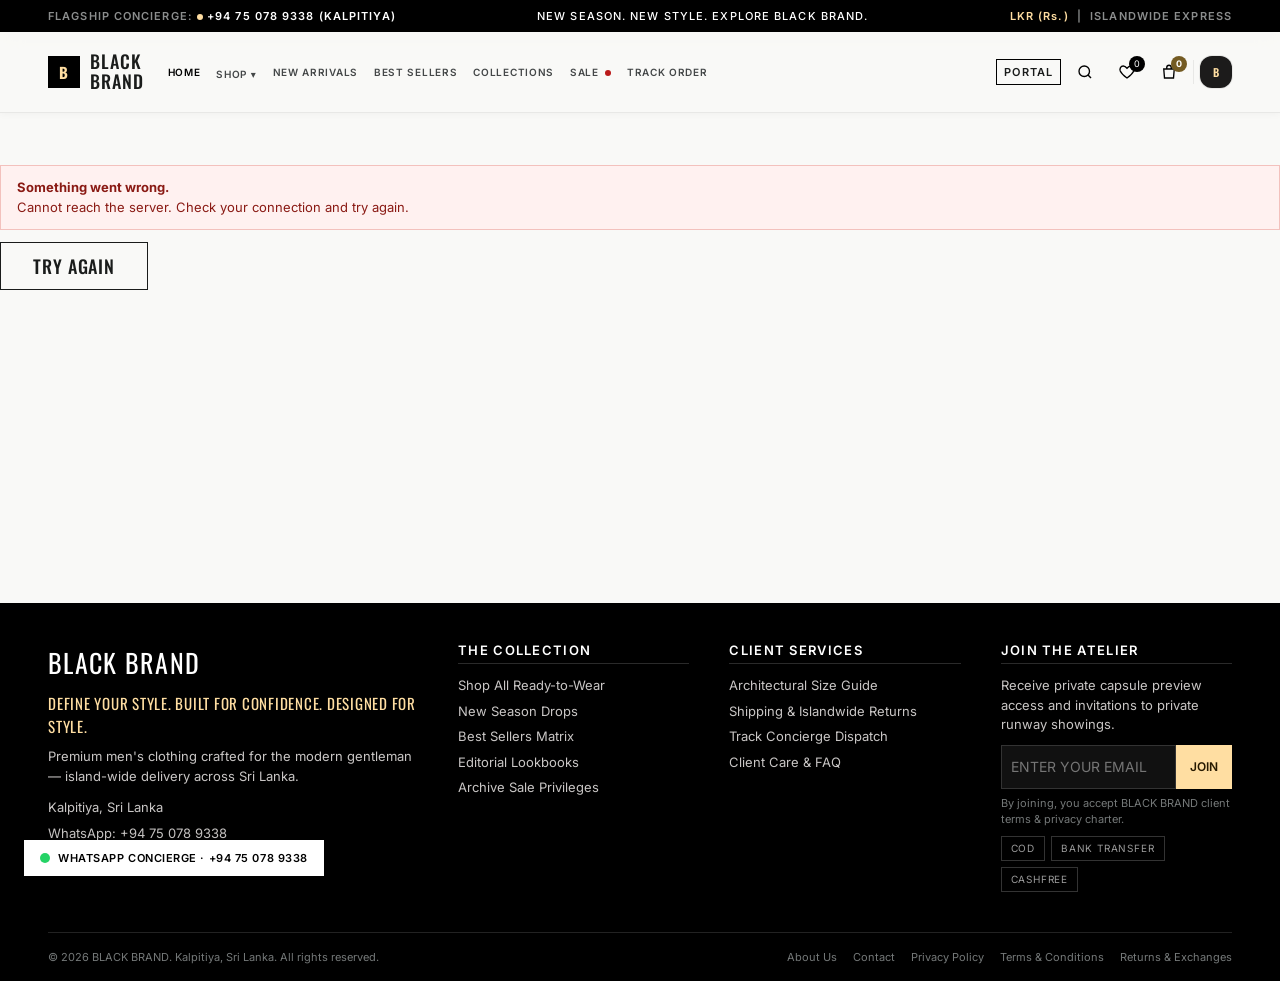
==== index.html @ d5feb778 "first version of bb" ====
<!DOCTYPE html>
<html lang="en">
<head>
<meta charset="utf-8">
<meta name="viewport" content="width=device-width, initial-scale=1, viewport-fit=cover">
<title>BLACK BRAND — Define Your Style. Premium Men's Fashion, Sri Lanka</title>
<meta name="description" content="BLACK BRAND — premium men's clothing from Kalpitiya, Sri Lanka. Island-wide delivery.">
<meta name="theme-color" content="#000000">
<link rel="icon" href="data:image/svg+xml,%3Csvg xmlns=%27http://www.w3.org/2000/svg%27 viewBox=%270 0 32 32%27%3E%3Crect width=%2732%27 height=%2732%27 fill=%27%23000%27/%3E%3Ctext x=%2716%27 y=%2723%27 font-size=%2720%27 font-weight=%27700%27 text-anchor=%27middle%27 fill=%27%23ffdea2%27 font-family=%27Arial%27%3EB%3C/text%3E%3C/svg%3E">
<link rel="preconnect" href="https://fonts.googleapis.com">
<link rel="preconnect" href="https://fonts.gstatic.com" crossorigin>
<link href="https://fonts.googleapis.com/css2?family=Inter:wght@400;500;600;700&family=Oswald:wght@400;500;600;700&display=swap" rel="stylesheet">
<link rel="stylesheet" href="css/styles.css">
</head>
<body>
<div class="topbar"><div class="wrap">
  <div class="l"><span>FLAGSHIP CONCIERGE:</span> <a href="tel:+94750789338"><i class="dot"></i>+94 75 078 9338 (KALPITIYA)</a></div>
  <div class="c">NEW SEASON. NEW STYLE. EXPLORE BLACK BRAND.</div>
  <div class="r"><span class="cur">LKR (Rs.)</span> <span class="sep">&nbsp;|&nbsp;</span> <span class="ex">ISLANDWIDE EXPRESS</span></div>
</div></div>

<header class="site">
  <div class="wrap">
    <div style="display:flex;align-items:center;gap:24px">
      <button class="ibtn burger" data-action="menu" aria-label="Open menu"><svg viewBox="0 0 24 24"><path d="M3 6h18M3 12h18M3 18h18"/></svg></button>
      <a class="brand" href="#/" aria-label="BLACK BRAND home"><span class="mark">B</span><span>BLACK<br>BRAND</span></a>
      <nav class="main" id="nav" aria-label="Primary">
        <a href="#/" data-nav="home">HOME</a>
        <div class="dd"><a href="#/shop" data-nav="shop">SHOP ▾</a><div class="dd-menu" id="shopMenu"><a href="#/shop">All Products</a></div></div>
        <a href="#/new-arrivals" data-nav="new">NEW ARRIVALS</a>
        <a href="#/best-sellers" data-nav="best">BEST SELLERS</a>
        <a href="#/collections" data-nav="collections">COLLECTIONS</a>
        <a href="#/sale" class="sale" data-nav="sale">SALE</a>
        <a href="#/tracking" data-nav="track">TRACK ORDER</a>
      </nav>
    </div>
    <div class="tools">
      <a class="portal" href="admin.html">PORTAL</a>
      <button class="ibtn" data-action="search" aria-label="Search catalogue"><svg viewBox="0 0 24 24"><circle cx="11" cy="11" r="7"/><path d="M20 20l-4-4"/></svg></button>
      <a class="ibtn" href="#/wishlist" aria-label="Wishlist"><svg viewBox="0 0 24 24"><path d="M12 20s-7-4.6-9-9.2C1.8 7.5 3.600 4 7 4c2 0 3.400 1 5 3 1.600-2 3-3 5-3 3.400 0 5.200 3.500 4 6.800C19 15.400 12 20 12 20z"/></svg><span class="badge" id="wishCount">0</span></a>
      <a class="ibtn" href="#/cart" aria-label="Shopping bag"><svg viewBox="0 0 24 24"><path d="M5 8h14l-1 12H6L5 8z"/><path d="M9 8V6a3 3 0 016 0v2"/></svg><span class="badge gold" id="cartCount">0</span></a>
      <span class="vdiv"></span>
      <a class="acct" href="#/account" id="acctLink"><span class="av">B</span><span id="acctLabel">ACCOUNT</span></a>
    </div>
  </div>
  <div class="searchbar" id="searchbar"><div class="wrap"><form data-form="search"><input type="search" name="q" placeholder="Search shirts, tees, trousers…" aria-label="Search"><button class="btn sm" type="submit">SEARCH</button></form></div></div>
</header>
<div class="drawer-bg" id="drawerBg" data-action="menu"></div>

<main id="app" aria-live="polite"><div class="spinner" role="status" aria-label="Loading"></div></main>

<footer class="site">
  <div class="wrap">
    <div class="grid">
      <div>
        <div class="logo">BLACK BRAND</div>
        <div class="tag">DEFINE YOUR STYLE. BUILT FOR CONFIDENCE. DESIGNED FOR STYLE.</div>
        <p style="font-size:13px;margin-bottom:12px">Premium men's clothing crafted for the modern gentleman — island-wide delivery across Sri Lanka.</p>
        <ul>
          <li>Kalpitiya, Sri Lanka</li>
          <li><a href="https://wa.me/94750789338" target="_blank" rel="noopener">WhatsApp: +94 75 078 9338</a></li>
          <li><a href="tel:+94750789338">Call: +94 75 078 9338</a></li>
        </ul>
      </div>
      <div><h4>THE COLLECTION</h4><ul>
        <li><a href="#/shop">Shop All Ready-to-Wear</a></li><li><a href="#/new-arrivals">New Season Drops</a></li>
        <li><a href="#/best-sellers">Best Sellers Matrix</a></li><li><a href="#/collections">Editorial Lookbooks</a></li><li><a href="#/sale">Archive Sale Privileges</a></li></ul></div>
      <div><h4>CLIENT SERVICES</h4><ul>
        <li><a href="#/size-guide">Architectural Size Guide</a></li><li><a href="#/shipping">Shipping &amp; Islandwide Returns</a></li>
        <li><a href="#/tracking">Track Concierge Dispatch</a></li><li><a href="#/faq">Client Care &amp; FAQ</a></li></ul></div>
      <div><h4>JOIN THE ATELIER</h4>
        <p style="font-size:13px">Receive private capsule preview access and invitations to private runway showings.</p>
        <form data-form="newsletter"><input type="email" name="email" placeholder="ENTER YOUR EMAIL" required aria-label="Email"><input type="text" name="website" tabindex="-1" autocomplete="off" style="display:none" aria-hidden="true"><button type="submit">JOIN</button></form>
        <div class="muted" style="font-size:11px">By joining, you accept BLACK BRAND client terms &amp; privacy charter.</div>
        <div class="pay"><span>COD</span><span>BANK TRANSFER</span><span>CASHFREE</span></div>
      </div>
    </div>
    <div class="legal"><span>© <span id="yr"></span> BLACK BRAND. Kalpitiya, Sri Lanka. All rights reserved.</span>
      <span><a href="#/about">About Us</a><a href="#/contact">Contact</a><a href="#/privacy">Privacy Policy</a><a href="#/terms">Terms &amp; Conditions</a><a href="#/returns">Returns &amp; Exchanges</a></span></div>
  </div>
</footer>

<a class="wa" href="https://wa.me/94750789338" target="_blank" rel="noopener"><i></i><span>WHATSAPP CONCIERGE · +94 75 078 9338</span></a>
<div class="modal" id="modal" role="dialog" aria-modal="true"><div class="box"><button class="x" data-action="close-modal" aria-label="Close">×</button><div id="modalBody"></div></div></div>

<script src="js/config.js"></script>
<script src="js/api.js"></script>
<script src="js/store.js"></script>
<script src="js/ux.js"></script>
</body>
</html>
---- css/styles.css ----
/* BLACK BRAND — design tokens taken from the Figma file (Oswald headings, Inter body, gold accents) */
:root{
  --bg:#f9f9f7; --ink:#1a1c1b; --black:#000; --dark:#1c1b1b; --gold:#e4c280; --gold-l:#ffdea2; --gold-d:#745b23;
  --muted:#747878; --muted2:#444748; --line:#e8e8e6; --danger:#ba1a1a; --ok:#1b6b3a; --white:#fff;
  --pad:48px; --maxw:1280px;
  --head:'Oswald','Arial Narrow',Impact,sans-serif; --body:'Inter',system-ui,-apple-system,'Segoe UI',Roboto,Arial,sans-serif;
}
*{box-sizing:border-box;margin:0;padding:0}
html{-webkit-text-size-adjust:100%;scroll-behavior:smooth}
body{font-family:var(--body);background:var(--bg);color:var(--ink);font-size:14px;line-height:1.5;overflow-x:hidden}
img{max-width:100%;display:block}
a{color:inherit;text-decoration:none}
button,input,select,textarea{font:inherit;color:inherit}
button{cursor:pointer;background:none;border:0}
ul{list-style:none}
h1,h2,h3,h4{font-family:var(--head);text-transform:uppercase;font-weight:600;letter-spacing:.02em;line-height:1.1}
.wrap{max-width:var(--maxw);margin:0 auto;padding:0 var(--pad)}
.sr{position:absolute;width:1px;height:1px;overflow:hidden;clip:rect(0 0 0 0)}
.eyebrow{font-size:11px;font-weight:600;letter-spacing:.1em;text-transform:uppercase;color:var(--muted2);display:flex;align-items:center;gap:8px}
.eyebrow i{width:8px;height:8px;border-radius:12px;background:var(--gold-d);display:inline-block}
.muted{color:var(--muted)}

/* buttons */
.btn{display:inline-flex;align-items:center;justify-content:center;gap:8px;min-height:48px;padding:0 32px;font-family:var(--head);font-weight:500;font-size:18px;letter-spacing:.05em;text-transform:uppercase;background:var(--dark);color:#fff;border:1px solid var(--dark);transition:.2s;touch-action:manipulation}
.btn:hover{background:#000}
.btn.ghost{background:rgba(255,255,255,.1);border-color:rgba(255,255,255,.25);color:#fff;backdrop-filter:blur(6px)}
.btn.ghost:hover{background:rgba(255,255,255,.2)}
.btn.outline{background:transparent;color:var(--ink);border-color:var(--ink)}
.btn.outline:hover{background:var(--ink);color:#fff}
.btn.gold{background:var(--gold-l);color:#261900;border-color:var(--gold-l);font-weight:600}
.btn.gold:hover{background:var(--gold)}
.btn.sm{min-height:36px;padding:0 16px;font-size:14px}
.btn.full{width:100%}
.btn[disabled]{opacity:.45;cursor:not-allowed}
.link-arrow{font-size:11px;font-weight:600;letter-spacing:.1em;text-transform:uppercase;display:inline-flex;gap:6px;align-items:center;border-bottom:1px solid transparent}
.link-arrow:hover{border-color:currentColor}

/* header */
.topbar{background:#000;color:#fff;font-size:11px;letter-spacing:.1em;font-weight:600}
.topbar .wrap{display:flex;justify-content:space-between;align-items:center;min-height:32px;gap:16px}
.topbar .dot{display:inline-block;width:6px;height:6px;border-radius:12px;background:var(--gold-l);margin-right:4px}
.topbar .l span{color:#8b8d8d}
.topbar .c{font-weight:500}
.topbar .r .cur{color:var(--gold-l)}
.topbar .r .sep,.topbar .r .ex{color:#8b8d8d}
header.site{position:sticky;top:0;z-index:50;background:rgba(249,249,247,.92);backdrop-filter:blur(12px);border-bottom:1px solid var(--line);box-shadow:0 1px 8px rgba(0,0,0,.04)}
header.site .wrap{display:flex;align-items:center;justify-content:space-between;height:80px;gap:24px}
.brand{display:flex;align-items:center;gap:10px;font-family:var(--head);font-weight:500;font-size:18px;letter-spacing:.05em;line-height:1.1}
.brand .mark{width:32px;height:32px;background:#000;color:var(--gold-l);display:grid;place-items:center;font-size:15px;font-weight:700}
nav.main{display:flex;gap:24px;align-items:center}
nav.main a,nav.main button{font-size:11px;font-weight:600;letter-spacing:.1em;text-transform:uppercase;color:var(--muted2);padding:8px 0;position:relative}
nav.main a.on,nav.main a:hover,nav.main button:hover{color:#000}
nav.main .sale::after{content:"";display:inline-block;width:6px;height:6px;border-radius:12px;background:var(--danger);margin-left:6px}
.dd{position:relative}
.dd-menu{position:absolute;top:100%;left:-16px;min-width:240px;background:#fff;border:1px solid var(--line);box-shadow:0 12px 30px rgba(0,0,0,.08);padding:8px 0;display:none}
.dd:hover .dd-menu,.dd:focus-within .dd-menu{display:block}
.dd-menu a{display:block;padding:10px 16px}
.dd-menu a:hover{background:var(--bg)}
.tools{display:flex;align-items:center;gap:12px}
.portal{border:1px solid #000;padding:5px 9px;font-size:11px;font-weight:600;letter-spacing:.1em}
.ibtn{position:relative;width:36px;height:36px;display:grid;place-items:center}
.ibtn svg{width:18px;height:18px;stroke:#000;fill:none;stroke-width:1.8}
.badge{position:absolute;top:2px;right:0;min-width:16px;height:16px;border-radius:12px;background:#000;color:#fff;font-size:9px;display:grid;place-items:center;padding:0 3px}
.badge.gold{background:var(--gold-d);font-weight:700}
.vdiv{width:1px;height:24px;background:var(--line)}
.acct{display:flex;align-items:center;gap:6px;font-size:11px;font-weight:600;letter-spacing:.05em}
.acct .av{width:32px;height:32px;border-radius:12px;box-shadow:0 0 0 1px var(--line);background:var(--dark);color:var(--gold-l);display:grid;place-items:center;font-family:var(--head)}
.burger{display:none}
.searchbar{display:none;background:#fff;border-bottom:1px solid var(--line)}
.searchbar.open{display:block}
.searchbar form{display:flex;gap:8px;padding:14px 0}
.searchbar input{flex:1;height:44px;border:1px solid var(--line);padding:0 14px;background:var(--bg)}

/* hero */
.hero{position:relative;color:#fff;background:#000;min-height:640px;display:flex;align-items:stretch;overflow:hidden}
.hero .bg{position:absolute;inset:0;background:radial-gradient(circle at 75% 40%,#5a4526 0,#1b1612 45%,#000 80%);opacity:1}
.hero .bg img{width:100%;height:100%;object-fit:cover;opacity:.7}
.hero::before{content:"";position:absolute;inset:0;background:linear-gradient(90deg,#000,rgba(0,0,0,.75) 50%,rgba(0,0,0,0));z-index:1}
.hero::after{content:"";position:absolute;inset:0;background:linear-gradient(0deg,var(--bg),rgba(249,249,247,0) 50%);z-index:1}
.hero .wrap{position:relative;z-index:2;display:flex;flex-direction:column;justify-content:space-between;padding-top:104px;padding-bottom:40px;width:100%}
.pill{display:inline-flex;align-items:center;gap:6px;padding:4px 12px;border-radius:12px;background:rgba(255,255,255,.15);backdrop-filter:blur(6px);font-size:11px;font-weight:600;letter-spacing:.1em;color:var(--gold-l);margin-bottom:16px}
.pill i{width:8px;height:8px;border-radius:12px;background:var(--gold-l)}
.hero h1{font-size:72px;line-height:1;font-weight:700;letter-spacing:-.025em;max-width:768px}
.hero h1 em{font-style:normal;color:var(--gold)}
.hero p.lead{color:#c9c6c5;font-size:16px;line-height:26px;max-width:576px;margin:16px 0 24px}
.hero .cta{display:flex;flex-wrap:wrap;gap:16px}
.hstats{display:flex;flex-wrap:wrap;gap:16px;justify-content:space-between;align-items:flex-end;padding-top:24px;margin-top:40px}
.hstats .tag{background:rgba(255,255,255,.1);backdrop-filter:blur(8px);color:#fff;padding:10px 16px;font-size:11px;font-weight:600;letter-spacing:.05em}
.hstats .nums{display:flex;gap:24px}
.hstats b{display:block;font-family:var(--head);font-size:36px;font-weight:600;letter-spacing:.02em;color:#fff;line-height:1.1}
.hstats b.g{color:var(--gold-l)}
.hstats small{font-size:10px;letter-spacing:.1em;color:var(--muted)}

/* sections */
section.sec{padding:40px 0}
.sec-head{display:flex;justify-content:space-between;align-items:flex-end;gap:16px;margin-bottom:24px;flex-wrap:wrap}
.sec-head h2{font-size:44px;margin-top:4px}
.cat-grid{display:grid;grid-template-columns:repeat(3,1fr);gap:16px}
.cat{position:relative;aspect-ratio:384/480;overflow:hidden;background:var(--dark);color:#fff;display:block}
.cat img{position:absolute;inset:0;width:100%;height:100%;object-fit:cover;transition:transform .6s}
.cat:hover img{transform:scale(1.05)}
.cat::after{content:"";position:absolute;inset:0;background:linear-gradient(0deg,rgba(0,0,0,.85),transparent 60%)}
.cat .t{position:absolute;left:24px;right:24px;bottom:24px;z-index:1}
.cat .t small{font-size:11px;letter-spacing:.1em;color:var(--gold-l);font-weight:600}
.cat .t h3{font-size:26px;margin:6px 0}
.cat .t p{font-size:12px;color:#c9c6c5}
.pgrid{display:grid;grid-template-columns:repeat(4,1fr);gap:16px}
.pcard{background:#fff;border:1px solid var(--line);padding:8px;display:flex;flex-direction:column}
.pimg{position:relative;aspect-ratio:268/357;background:#eee;overflow:hidden}
.pimg img{width:100%;height:100%;object-fit:cover;transition:transform .5s}
.pcard:hover .pimg img{transform:scale(1.04)}
.tagb{position:absolute;top:8px;left:8px;background:#000;color:#fff;font-size:10px;font-weight:600;letter-spacing:.08em;padding:2px 8px}
.tagb.sale{background:var(--danger)}
.wbtn{position:absolute;top:8px;right:8px;width:32px;height:32px;background:rgba(255,255,255,.9);display:grid;place-items:center}
.wbtn svg{width:15px;height:15px;stroke:#000;fill:none;stroke-width:1.8}
.wbtn.on svg{fill:var(--danger);stroke:var(--danger)}
.pinfo{padding:8px 0 4px;display:flex;flex-direction:column;gap:6px;flex:1}
.sw{display:flex;gap:4px;margin-top:4px}
.sw i{width:16px;height:16px;border-radius:12px;border:1px solid var(--line);display:block}
.pname{font-family:var(--head);font-size:17px;letter-spacing:.03em;text-transform:uppercase;line-height:1.25;min-height:42px}
.pprice{display:flex;justify-content:space-between;align-items:center;font-weight:600}
.pprice s{color:var(--muted);font-weight:400;margin-left:6px;font-size:12px}
.pprice small{font-size:10px;letter-spacing:.08em;color:var(--muted);text-transform:uppercase}
.pbar{display:flex;justify-content:space-between;align-items:center;margin-top:auto;padding-top:4px}
.sizes{display:flex;gap:4px;flex-wrap:wrap}
.sz{border:1px solid var(--line);padding:1px 6px;font-size:11px;min-width:20px;text-align:center;background:#fff}
.sz.off{color:#b5b5b5;text-decoration:line-through}
.sz.on{background:#000;color:#fff;border-color:#000}
.qadd{width:28px;height:28px;display:grid;place-items:center;border:1px solid var(--ink)}
.qadd:hover{background:var(--ink);color:#fff}
.qadd svg{width:15px;height:15px;stroke:currentColor;fill:none;stroke-width:1.8}
.carousel{display:flex;gap:16px;overflow-x:auto;scroll-snap-type:x mandatory;padding-bottom:8px;scrollbar-width:thin}
.carousel .pcard{flex:0 0 min(320px,80vw);scroll-snap-align:start}
.arrows{display:flex;gap:4px}
.arrows button{width:40px;height:40px;border:1px solid var(--ink);display:grid;place-items:center;font-size:16px}
.arrows button:hover{background:#000;color:#fff}

.campaign{position:relative;color:#fff;background:#111;min-height:522px;display:flex;align-items:center;overflow:hidden;margin:40px 0}
.campaign .bg{position:absolute;inset:0;background:radial-gradient(circle at 80% 50%,#4d3b20,#0c0a08 70%)}
.campaign::before{content:"";position:absolute;inset:0;background:linear-gradient(90deg,rgba(0,0,0,.85),rgba(0,0,0,.2));z-index:1}
.campaign .in{position:relative;z-index:2;max-width:800px}
.campaign h2{font-size:56px;line-height:1.05;margin:16px 0}
.campaign p{color:#c9c6c5;max-width:672px;margin-bottom:24px;font-size:15px}
.promo{background:linear-gradient(90deg,#000,#222);color:#fff;padding:67px 40px;position:relative;overflow:hidden;min-height:420px;display:flex;align-items:center}
.promo .in{max-width:672px;position:relative}
.promo h2{font-size:44px;margin:12px 0}
.promo .ov{display:inline-block;background:rgba(255,255,255,.1);padding:4px 12px;font-size:11px;letter-spacing:.1em;font-weight:600}
.promo p{color:#c9c6c5;margin-bottom:24px}
.props{display:grid;grid-template-columns:repeat(4,1fr);gap:16px}
.prop{background:#fff;border:1px solid var(--line);padding:24px;display:flex;flex-direction:column;gap:12px;min-height:243px}
.prop .ic{width:48px;height:48px;background:var(--dark);color:var(--gold-l);display:grid;place-items:center;font-family:var(--head);font-size:20px}
.prop h3{font-size:19px}
.prop p{color:var(--muted2);font-size:13px}
.prop small{margin-top:auto;font-size:11px;font-weight:600;letter-spacing:.1em;color:var(--gold-d)}
.look{display:grid;grid-template-columns:repeat(6,1fr);gap:8px}
.look a{aspect-ratio:3/4;background:var(--dark);overflow:hidden;display:block}
.look img{width:100%;height:100%;object-fit:cover}
.news{background:var(--dark);color:#fff;padding:40px;display:grid;grid-template-columns:1fr 448px;gap:40px;align-items:center;box-shadow:0 10px 25px rgba(0,0,0,.1)}
.news h3{font-size:34px;margin:8px 0}
.news p{color:#c9c6c5;font-size:13px}
.news form{display:flex;gap:4px}
.news input{flex:1;min-width:0;height:48px;padding:0 16px;background:rgba(255,255,255,.08);border:1px solid rgba(255,255,255,.2);color:#fff}
.news .fine{font-size:11px;color:var(--muted);margin-top:8px}

/* footer */
footer.site{background:#000;color:#c9c6c5;margin-top:40px}
footer.site .grid{display:grid;grid-template-columns:1.6fr 1fr 1fr 1fr;gap:40px;padding:40px 0}
footer.site h4{color:#fff;font-size:13px;letter-spacing:.1em;padding-bottom:6px;border-bottom:1px solid #2a2a2a;margin-bottom:12px;font-family:var(--body);font-weight:600}
footer.site li{margin-bottom:6px;font-size:13px}
footer.site li a:hover{color:var(--gold-l)}
footer.site .logo{font-family:var(--head);color:#fff;font-size:26px;letter-spacing:.05em}
footer.site .tag{color:var(--gold-l);font-family:var(--head);font-size:15px;letter-spacing:.05em;margin:10px 0}
footer.site form{display:flex;margin:10px 0 6px}
footer.site input{flex:1;min-width:0;height:44px;padding:0 9px;background:#111;border:1px solid #333;color:#fff}
footer.site form button{background:var(--gold-l);color:#261900;padding:0 14px;font-weight:600;font-size:12px}
.pay{display:flex;gap:6px;flex-wrap:wrap;margin-top:8px}
.pay span{border:1px solid #333;padding:4px 9px;font-size:10px;letter-spacing:.08em;color:#9a9a9a}
.legal{border-top:1px solid #222;padding:16px 0;display:flex;justify-content:space-between;gap:12px;flex-wrap:wrap;font-size:11px;color:var(--muted)}
.legal a{margin-left:16px}
.wa{position:fixed;left:24px;bottom:24px;z-index:60;background:#fff;color:#000;box-shadow:0 8px 24px rgba(0,0,0,.18);display:flex;align-items:center;gap:8px;padding:10px 16px;font-size:11px;font-weight:600;letter-spacing:.05em}
.wa i{width:10px;height:10px;border-radius:12px;background:#25d366}

/* page shells */
.page{padding:40px 0 20px;min-height:50vh}
.crumbs{font-size:11px;letter-spacing:.08em;text-transform:uppercase;color:var(--muted);margin-bottom:16px}
.crumbs a:hover{color:#000}
.page h1{font-size:48px;margin-bottom:8px}
.prose{max-width:820px}
.prose h2{font-size:26px;margin:28px 0 8px}
.prose p,.prose li{color:var(--muted2);margin-bottom:10px;font-size:15px}
.prose ul{list-style:disc;padding-left:20px}
.note{background:#fff;border:1px dashed var(--line);padding:12px 16px;color:var(--muted2);font-size:12px;margin:12px 0}
.shopwrap{display:grid;grid-template-columns:240px 1fr;gap:32px;align-items:start}
.filters{background:#fff;border:1px solid var(--line);padding:16px;position:sticky;top:112px}
.filters h4{font-size:13px;font-family:var(--body);letter-spacing:.1em;margin:14px 0 8px}
.filters h4:first-child{margin-top:0}
.filters label{display:flex;gap:8px;align-items:center;font-size:13px;padding:3px 0;cursor:pointer}
.filters select,.filters input[type=search],.filters input[type=number]{width:100%;height:40px;border:1px solid var(--line);padding:0 10px;background:var(--bg)}
.toolbar{display:flex;justify-content:space-between;align-items:center;margin-bottom:16px;gap:12px;flex-wrap:wrap}
.fbtn{display:none}
.empty{text-align:center;padding:60px 20px;background:#fff;border:1px solid var(--line)}
.empty h3{font-size:24px;margin-bottom:8px}
.spinner{width:28px;height:28px;border:3px solid var(--line);border-top-color:#000;border-radius:50%;animation:sp .8s linear infinite;margin:60px auto}
@keyframes sp{to{transform:rotate(360deg)}}
.errbox{background:#fff1f0;border:1px solid #f3c1bd;color:#8a1a14;padding:12px 16px;margin:12px 0;font-size:13px}
.okbox{background:#eef8f1;border:1px solid #bfe3cb;color:#17542c;padding:12px 16px;margin:12px 0;font-size:13px}

/* product page */
.pdp{display:grid;grid-template-columns:1.1fr 1fr;gap:48px;align-items:start}
.gallery .main{aspect-ratio:4/5;background:#eee;overflow:hidden}
.gallery .main img,.gallery .main video{width:100%;height:100%;object-fit:cover}
.thumbs{display:grid;grid-template-columns:repeat(5,1fr);gap:8px;margin-top:8px}
.thumbs button{aspect-ratio:1;background:#eee;border:1px solid var(--line);overflow:hidden;padding:0}
.thumbs button.on{border-color:#000}
.thumbs img{width:100%;height:100%;object-fit:cover}
.sku{font-size:11px;letter-spacing:.1em;color:var(--muted)}
.pdp h1{font-size:40px;margin:6px 0 10px}
.price{font-size:24px;font-weight:600;display:flex;gap:10px;align-items:baseline;margin-bottom:16px}
.price s{font-size:16px;color:var(--muted);font-weight:400}
.price .off{font-size:11px;background:var(--danger);color:#fff;padding:2px 8px;letter-spacing:.08em}
.opt h4{font-family:var(--body);font-size:11px;letter-spacing:.1em;margin:18px 0 8px}
.chips{display:flex;gap:8px;flex-wrap:wrap}
.chip{border:1px solid var(--line);background:#fff;min-width:44px;height:44px;padding:0 14px;font-weight:600;font-size:13px}
.chip:hover{border-color:#000}
.chip.on{background:#000;color:#fff;border-color:#000}
.chip[disabled]{color:#bbb;text-decoration:line-through;cursor:not-allowed}
.qty{display:inline-flex;border:1px solid var(--line);background:#fff}
.qty button{width:40px;height:44px;font-size:18px}
.qty span{width:44px;display:grid;place-items:center;font-weight:600}
.buyrow{display:flex;gap:12px;flex-wrap:wrap;margin-top:20px}
.stock{font-size:12px;margin-top:8px}
.stock.low{color:var(--danger)}
.tabs{margin-top:28px;border-top:1px solid var(--line)}
.tabs details{border-bottom:1px solid var(--line);padding:14px 0}
.tabs summary{font-family:var(--head);text-transform:uppercase;letter-spacing:.05em;font-size:16px;cursor:pointer}
.tabs p{margin-top:8px;color:var(--muted2);white-space:pre-line}
.reviews{margin-top:48px}
.rev{background:#fff;border:1px solid var(--line);padding:14px;margin-bottom:10px}
.stars{color:var(--gold-d);letter-spacing:2px}

/* cart / checkout / forms */
.two{display:grid;grid-template-columns:1.6fr 1fr;gap:32px;align-items:start}
.panel{background:#fff;border:1px solid var(--line);padding:24px}
.panel h3{font-size:20px;margin-bottom:14px}
.line{display:grid;grid-template-columns:96px 1fr auto;gap:16px;padding:16px 0;border-bottom:1px solid var(--line);align-items:start}
.line img{width:96px;aspect-ratio:3/4;object-fit:cover;background:#eee}
.line .nm{font-family:var(--head);text-transform:uppercase;font-size:17px}
.line .meta{color:var(--muted);font-size:12px;margin:2px 0 8px}
.line .rm{color:var(--danger);font-size:12px;margin-left:12px;text-decoration:underline}
.sum div{display:flex;justify-content:space-between;padding:6px 0}
.sum .tot{border-top:1px solid var(--line);margin-top:8px;padding-top:12px;font-size:18px;font-weight:700}
.sum .disc{color:var(--ok)}
.field{display:flex;flex-direction:column;gap:4px;margin-bottom:12px}
.field label{font-size:11px;font-weight:600;letter-spacing:.08em;text-transform:uppercase;color:var(--muted2)}
.field input,.field select,.field textarea{height:46px;border:1px solid #cfcfcd;background:#fff;padding:0 12px;width:100%}
.field textarea{height:96px;padding:10px 12px}
.field input:focus,.field select:focus,.field textarea:focus{outline:2px solid var(--gold);border-color:#000}
.field .err{color:var(--danger);font-size:12px;display:none}
.field.bad .err{display:block}
.field.bad input,.field.bad select{border-color:var(--danger)}
.row2{display:grid;grid-template-columns:1fr 1fr;gap:12px}
.opts label.o{display:flex;gap:10px;align-items:flex-start;border:1px solid var(--line);padding:12px;margin-bottom:8px;cursor:pointer;background:#fff}
.opts label.o:has(input:checked){border-color:#000;background:#faf7ef}
.opts small{display:block;color:var(--muted)}
.steps{display:flex;gap:8px;margin-bottom:24px;flex-wrap:wrap}
.steps span{font-size:11px;letter-spacing:.1em;font-weight:600;padding:6px 12px;border:1px solid var(--line);background:#fff}
.steps span.on{background:#000;color:#fff;border-color:#000}
.auth{max-width:460px;margin:0 auto}
.auth .panel{padding:32px}
.alt{text-align:center;margin-top:14px;font-size:13px;color:var(--muted2)}
.alt a{text-decoration:underline;font-weight:600}
.acc{display:grid;grid-template-columns:220px 1fr;gap:32px;align-items:start}
.sidenav{background:#fff;border:1px solid var(--line)}
.sidenav a,.sidenav button{display:block;width:100%;text-align:left;padding:12px 16px;border-bottom:1px solid var(--line);font-size:12px;font-weight:600;letter-spacing:.08em;text-transform:uppercase}
.sidenav a.on{background:#000;color:#fff}
.otable{width:100%;border-collapse:collapse;background:#fff}
.otable th,.otable td{padding:10px 12px;border-bottom:1px solid var(--line);text-align:left;font-size:13px}
.otable th{font-size:11px;letter-spacing:.08em;text-transform:uppercase;color:var(--muted)}
.tw{overflow-x:auto;border:1px solid var(--line);background:#fff}
.st{display:inline-block;padding:2px 8px;font-size:10px;font-weight:700;letter-spacing:.08em;text-transform:uppercase;background:#eee}
.st.Pending{background:#fff4d6;color:#7a5a00}.st.Confirmed,.st.Processing,.st.Paid{background:#e3f1ff;color:#0a4a8a}
.st.Shipped{background:#efe6ff;color:#4b2a86}.st.Delivered{background:#e3f6e8;color:#17542c}
.st.Cancelled,.st.Returned,.st.Failed{background:#fde7e5;color:#8a1a14}
.audit{background:linear-gradient(90deg,#000,#171717 50%,#000);color:#fff;padding:32px;display:flex;justify-content:space-between;align-items:center;gap:24px;flex-wrap:wrap;box-shadow:0 4px 6px rgba(0,0,0,.1);margin:32px 0}
.audit .l{display:flex;gap:16px;max-width:672px}
.audit .ic{width:48px;height:48px;background:rgba(255,222,162,.2);color:var(--gold-l);display:grid;place-items:center;flex:none;font-size:22px}
.audit .k{display:inline-block;background:var(--gold-l);color:#261900;font-size:11px;font-weight:600;letter-spacing:.14em;padding:2px 8px;margin-right:8px}
.audit .k2{font-size:11px;font-weight:600;letter-spacing:.05em;color:#858383}
.audit h3{font-size:24px;margin:4px 0;letter-spacing:.025em;font-weight:500}
.audit p{color:#858383;font-size:14px;line-height:22px}
.audit .r{display:flex;flex-direction:column;align-items:flex-end;gap:12px}
.audit .r small{font-size:12px;color:#858383}
.faq details{background:#fff;border:1px solid var(--line);padding:14px 16px;margin-bottom:8px}
.faq summary{cursor:pointer;font-weight:600}
.faq p{margin-top:8px;color:var(--muted2)}

/* modal / toast */
.modal{position:fixed;inset:0;background:rgba(0,0,0,.55);z-index:100;display:none;align-items:center;justify-content:center;padding:16px}
.modal.open{display:flex}
.modal .box{background:var(--bg);max-width:880px;width:100%;max-height:92vh;overflow:auto;padding:24px;position:relative}
.modal .x{position:absolute;top:8px;right:12px;font-size:28px;line-height:1}
.toast{position:fixed;right:16px;bottom:16px;z-index:200;background:#000;color:#fff;padding:12px 18px;font-size:13px;box-shadow:0 8px 24px rgba(0,0,0,.25);max-width:90vw}
.toast.err{background:var(--danger)}
.drawer-bg{display:none}

/* responsive */
@media(max-width:1100px){
  :root{--pad:24px}
  .pgrid{grid-template-columns:repeat(3,1fr)}
  .props{grid-template-columns:repeat(2,1fr)}
  .look{grid-template-columns:repeat(3,1fr)}
  nav.main{gap:14px}
  .sec-head h2{font-size:36px}
}
@media(max-width:900px){
  .topbar .c,.topbar .r .ex,.topbar .r .sep{display:none}
  .burger{display:grid}
  nav.main{display:none;position:fixed;top:0;left:0;bottom:0;width:min(86vw,340px);background:var(--bg);flex-direction:column;align-items:stretch;gap:0;padding:72px 24px 24px;z-index:90;overflow:auto;box-shadow:12px 0 40px rgba(0,0,0,.2)}
  nav.main.open{display:flex}
  nav.main a,nav.main button{padding:14px 0;border-bottom:1px solid var(--line);font-size:13px;text-align:left}
  .dd-menu{position:static;display:block;border:0;box-shadow:none;padding:0 0 0 12px;background:none}
  .drawer-bg.open{display:block;position:fixed;inset:0;background:rgba(0,0,0,.45);z-index:80}
  .portal,.acct span{display:none}
  .tools{gap:2px}
  .vdiv{display:none}
  .hero{min-height:560px}
  .hero h1{font-size:48px}
  .hero .wrap{padding-top:64px}
  .cat-grid{grid-template-columns:repeat(2,1fr)}
  .shopwrap,.pdp,.two,.acc,.news{grid-template-columns:1fr}
  .filters{display:none;position:fixed;inset:0;z-index:95;overflow:auto;top:0}
  .filters.open{display:block}
  .fbtn{display:inline-flex}
  footer.site .grid{grid-template-columns:1fr 1fr}
  .campaign h2{font-size:38px}
  .pdp{gap:24px}
  .page h1{font-size:36px}
  .pdp h1{font-size:32px}
}
@media(max-width:600px){
  :root{--pad:16px}
  .pgrid{grid-template-columns:repeat(2,1fr);gap:8px}
  .pname{font-size:14px;min-height:36px}
  .cat-grid{grid-template-columns:1fr 1fr;gap:8px}
  .cat .t h3{font-size:16px}.cat .t p{display:none}.cat .t{left:12px;right:12px;bottom:12px}
  .props{grid-template-columns:1fr}
  .look{grid-template-columns:repeat(2,1fr)}
  .hero h1{font-size:40px}
  .hero p.lead{font-size:14px}
  .btn{padding:0 20px;font-size:16px}
  .hstats .nums{gap:14px}.hstats b{font-size:26px}
  .row2{grid-template-columns:1fr}
  footer.site .grid{grid-template-columns:1fr}
  .line{grid-template-columns:72px 1fr}
  .line img{width:72px}
  .line .tot{grid-column:2}
  .news{padding:24px}
  .audit{padding:20px}
  .audit h3{font-size:19px}
  .audit .r{align-items:stretch;width:100%}
  .audit .btn{width:100%}
  .wa span{display:none}
  .wa{padding:12px;left:12px;bottom:12px}
  .sec-head h2{font-size:28px}
  .promo{padding:32px 20px}.promo h2{font-size:30px}
  .campaign h2{font-size:30px}
}
@media print{header.site,footer.site,.topbar,.wa,.no-print{display:none!important}body{background:#fff}}

/* ===== v2 mobile + quality fixes ===== */
html,body{max-width:100%}
img,video{height:auto}
:focus-visible{outline:2px solid var(--gold-d);outline-offset:2px}
body.lock{overflow:hidden}
.drawer-close{display:none}
@media(max-width:900px){
  /* backdrop-filter made the header a containing block, trapping the fixed drawer inside the 80px bar */
  header.site{backdrop-filter:none;-webkit-backdrop-filter:none;background:var(--bg)}
  header.site .wrap{height:64px;gap:8px}
  .drawer-bg.open{z-index:40}
  nav.main{height:100vh;height:100dvh;overscroll-behavior:contain}
  .drawer-close{display:grid;place-items:center;position:absolute;top:12px;right:12px;width:44px;height:44px;font-size:28px;line-height:1}
  .ibtn{width:44px;height:44px}
  .brand{font-size:15px}
  .topbar .l{white-space:nowrap;overflow:hidden;text-overflow:ellipsis;max-width:70vw}
  .topbar .wrap{justify-content:space-between}
  input,select,textarea{font-size:16px!important} /* stops iOS zoom-on-focus */
  .filters{padding:16px 16px 96px;top:0;height:100vh;height:100dvh}
  .filters.open{display:block}
  .modal .box{max-height:90dvh;padding:20px 16px}
  .sec-head{align-items:flex-start}
  .hero{min-height:520px}
  .hstats{margin-top:24px}
  .gallery .main{aspect-ratio:1/1}
  .buyrow .btn{flex:1 1 100%}
  .tw{-webkit-overflow-scrolling:touch}
  .toast{left:16px;right:16px;bottom:calc(76px + env(safe-area-inset-bottom));text-align:center}
}
@media(max-width:600px){
  .pcard{padding:6px}
  .pbar{flex-wrap:wrap;gap:6px}
  .qadd{width:36px;height:36px}
  .chip{min-width:44px;height:44px}
  .page{padding:24px 0 12px}
  .page h1{font-size:30px}
  .panel{padding:16px}
  .steps span{flex:1;text-align:center;padding:6px 4px;font-size:10px}
  .otable th,.otable td{padding:8px}
  .legal a{margin:0 12px 0 0}
  .wa{bottom:calc(12px + env(safe-area-inset-bottom))}
  footer.site{padding-bottom:64px}
  .audit .l{flex-direction:column}
}
@media(max-width:380px){.pgrid{grid-template-columns:1fr 1fr;gap:6px}.hero h1{font-size:34px}}
@media(prefers-reduced-motion:reduce){*{animation-duration:.01ms!important;transition-duration:.01ms!important;scroll-behavior:auto!important}}

/* overflow fix: grid columns could not shrink below their content, widening the page past the phone screen */
.shopwrap>*,.pdp>*,.two>*,.acc>*,.news>*,.grid>*{min-width:0}
html{overflow-x:clip}
@media(max-width:900px){
  .shopwrap,.pdp,.two,.acc,.news{grid-template-columns:minmax(0,1fr)}
  .pill,.btn.ghost,.hstats .tag{backdrop-filter:none;-webkit-backdrop-filter:none} /* blur is very slow on phones */
  .hero .bg img{opacity:.55}
  .news form{flex-wrap:wrap}.news form .btn{flex:1 1 100%}
}

/* ---- bank transfer details (checkout + confirmation) ---- */
.bankbox{margin-top:12px;padding:14px 16px;background:#faf7ef;border:1px solid #e9dcbc;font-size:13px;color:var(--ink)}
.bankbox[hidden]{display:none}
.bankbox-text{white-space:pre-line;font-family:ui-monospace,Menlo,Consolas,monospace;font-size:13px;background:#fff;border:1px solid var(--line);padding:10px 12px;margin:8px 0;color:var(--ink)}
.bankbox-line{margin-top:6px;color:var(--muted2);line-height:1.5}

/* hide the floating WhatsApp pill on cart/checkout/confirmation so it never covers payment options */
body[data-route^="/checkout"] .wa,body[data-route^="/cart"] .wa,body[data-route^="/order-confirmation"] .wa{display:none}

/* toasts must never block a tap (they used to cover the Confirm button on phones) */
.toast{pointer-events:none}
@media(max-width:900px){
  .toast{top:calc(env(safe-area-inset-top,0px) + 12px);bottom:auto;left:12px;right:12px;max-width:none;text-align:center}
}

/* ---- homepage order tracking ---- */
.only-m{display:none}
.home-track{padding:28px}
.home-track-head{display:flex;justify-content:space-between;align-items:flex-end;gap:16px;flex-wrap:wrap;margin-bottom:18px}
.home-track-head h2{font-size:34px;margin-top:4px}
.home-track-head p{max-width:520px;margin-top:6px;font-size:14px}
.home-track-form{display:grid;grid-template-columns:1fr 1fr auto;gap:12px;align-items:end}
.home-track-form .field{margin-bottom:0}
.home-track-form #aerr{grid-column:1/-1}
#homeTrackOut{margin-top:20px}
#homeTrackOut:empty{display:none}
@media(max-width:900px){
  .only-m{display:flex!important}
  .home-track-form{grid-template-columns:1fr}
  .home-track{padding:20px}
  .home-track-head h2{font-size:28px}
}

/* desktop menu: keep each label on one line, tighten spacing on laptop widths */
nav.main a,nav.main button{white-space:nowrap}
@media(min-width:901px) and (max-width:1366px){
  nav.main{gap:16px}
  nav.main a,nav.main button{font-size:10px;letter-spacing:.07em}
  .tools{gap:6px}
  .portal{padding:4px 7px}
  .acct span{display:none}
}
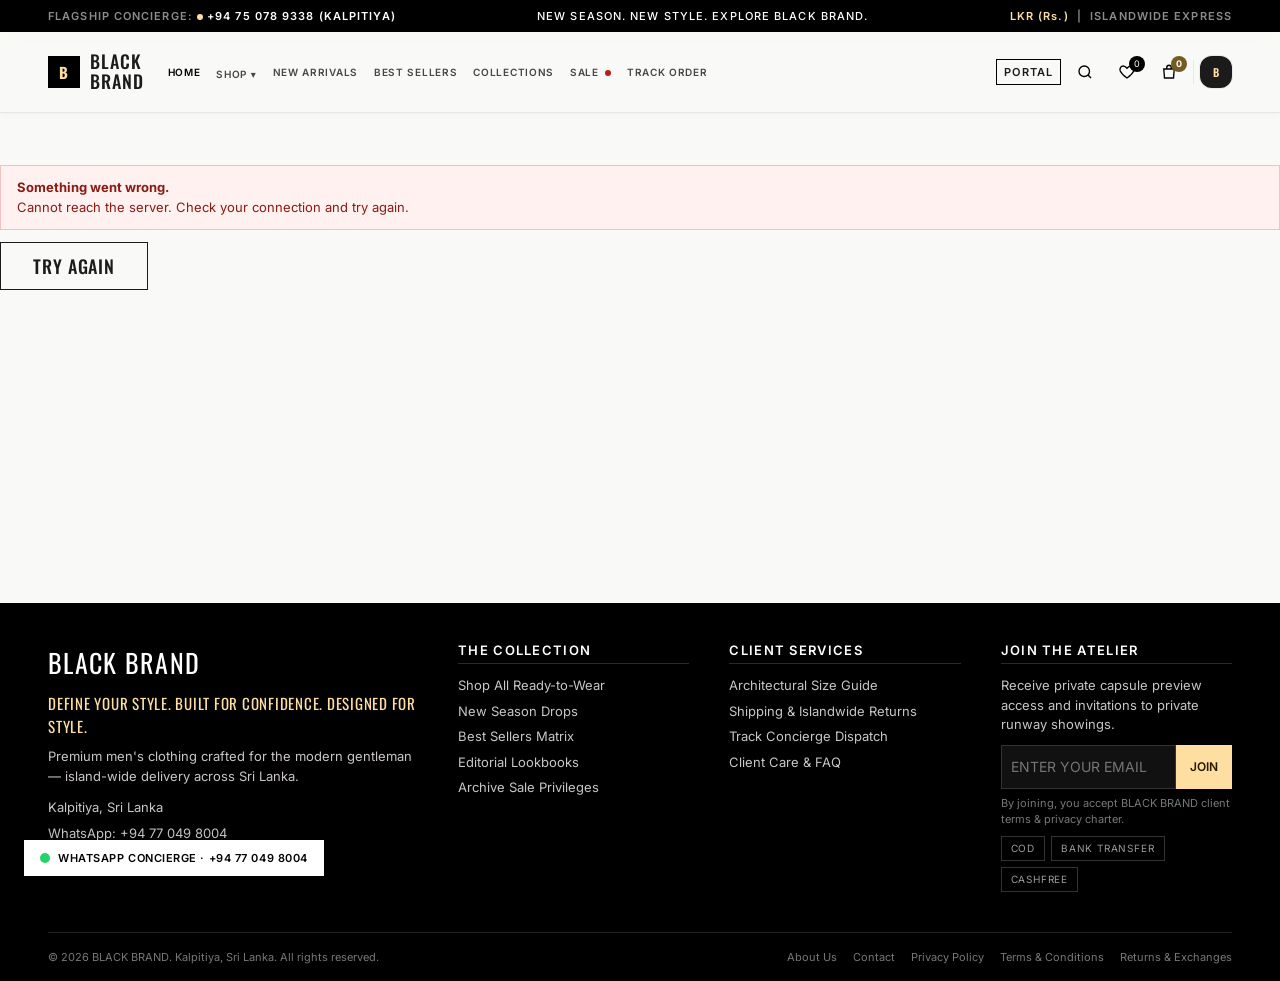
==== commit 817605bf: "Deploy Black Brand third version" ====
--- a/index.html
+++ b/index.html
@@ -6,7 +6,7 @@
 <title>BLACK BRAND — Define Your Style. Premium Men's Fashion, Sri Lanka</title>
 <meta name="description" content="BLACK BRAND — premium men's clothing from Kalpitiya, Sri Lanka. Island-wide delivery.">
 <meta name="theme-color" content="#000000">
-<link rel="icon" href="data:image/svg+xml,%3Csvg xmlns=%27http://www.w3.org/2000/svg%27 viewBox=%270 0 32 32%27%3E%3Crect width=%2732%27 height=%2732%27 fill=%27%23000%27/%3E%3Ctext x=%2716%27 y=%2723%27 font-size=%2720%27 font-weight=%27700%27 text-anchor=%27middle%27 fill=%27%23ffdea2%27 font-family=%27Arial%27%3EB%3C/text%3E%3C/svg%3E">
+<link rel="icon" href="data:D:\files\blackbrand-site1\blackbrand-site\RESOURCES\38667688-5F43-4087-B2AC-CE4ABF5291F8.png viewBox=%270 0 32 32%27%3E%3Crect width=%2732%27 height=%2732%27 fill=%27%23000%27/%3E%3Ctext x=%2716%27 y=%2723%27 font-size=%2720%27 font-weight=%27700%27 text-anchor=%27middle%27 fill=%27%23ffdea2%27 font-family=%27Arial%27%3EB%3C/text%3E%3C/svg%3E">
 <link rel="preconnect" href="https://fonts.googleapis.com">
 <link rel="preconnect" href="https://fonts.gstatic.com" crossorigin>
 <link href="https://fonts.googleapis.com/css2?family=Inter:wght@400;500;600;700&family=Oswald:wght@400;500;600;700&display=swap" rel="stylesheet">
@@ -58,8 +58,8 @@
         <p style="font-size:13px;margin-bottom:12px">Premium men's clothing crafted for the modern gentleman — island-wide delivery across Sri Lanka.</p>
         <ul>
           <li>Kalpitiya, Sri Lanka</li>
-          <li><a href="https://wa.me/94750789338" target="_blank" rel="noopener">WhatsApp: +94 75 078 9338</a></li>
-          <li><a href="tel:+94750789338">Call: +94 75 078 9338</a></li>
+          <li><a href="https://wa.me/message/IFADOYDEKWLEA1" target="_blank" rel="noopener">WhatsApp: +94 77 049 8004</a></li>
+          <li><a href="tel:+94770498004">Call: +94 77 049 8004</a></li>
         </ul>
       </div>
       <div><h4>THE COLLECTION</h4><ul>
@@ -80,7 +80,7 @@
   </div>
 </footer>
 
-<a class="wa" href="https://wa.me/94750789338" target="_blank" rel="noopener"><i></i><span>WHATSAPP CONCIERGE · +94 75 078 9338</span></a>
+<a class="wa" href="https://wa.me/message/IFADOYDEKWLEA1" target="_blank" rel="noopener"><i></i><span>WHATSAPP CONCIERGE · +94 77 049 8004</span></a>
 <div class="modal" id="modal" role="dialog" aria-modal="true"><div class="box"><button class="x" data-action="close-modal" aria-label="Close">×</button><div id="modalBody"></div></div></div>
 
 <script src="js/config.js"></script>
